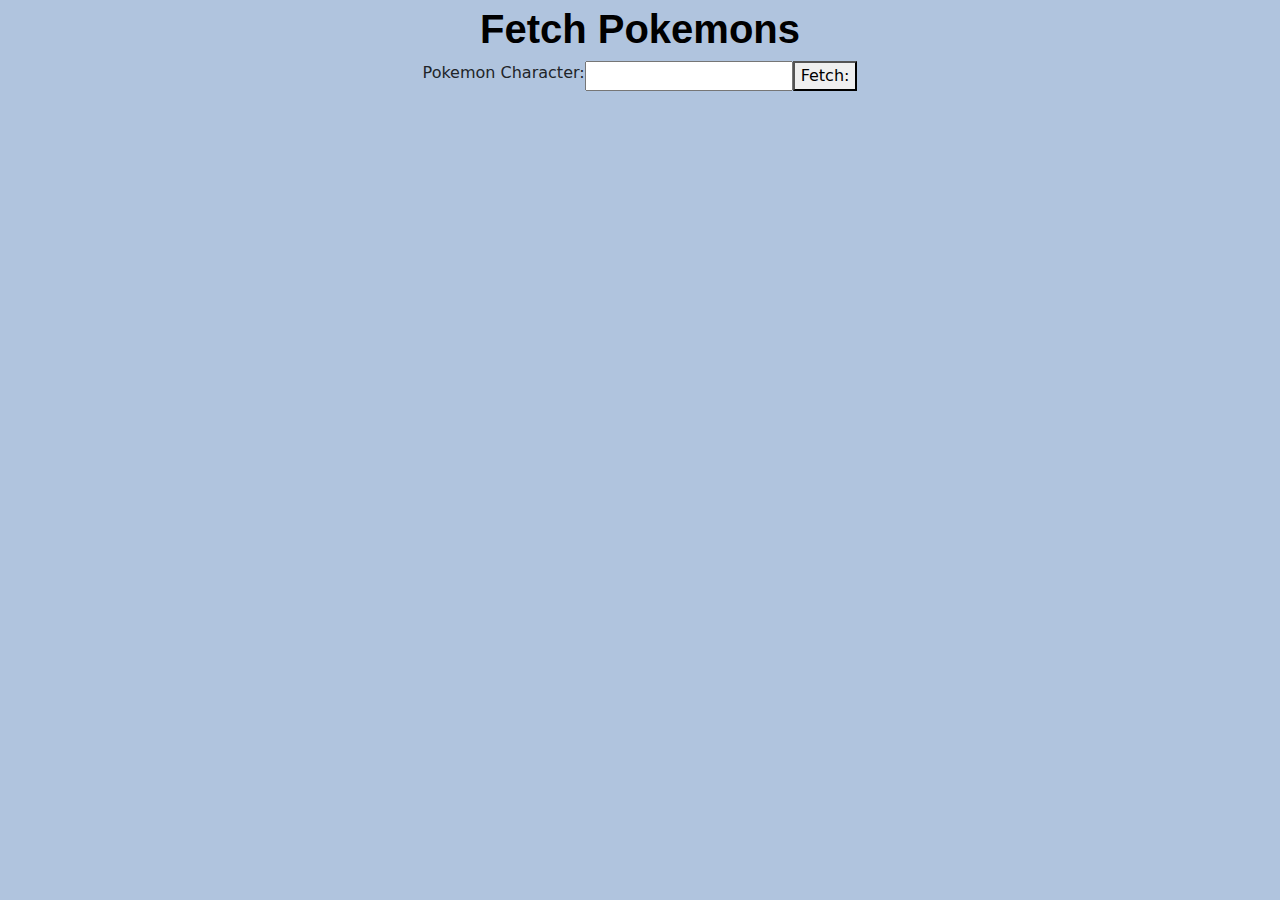
==== index.html @ 42db8b10 "pokemon fetch. So... img fetch response was blocked by CORB. Need to find a good img src url" ====
<!DOCTYPE html>
<html>
<head>
    <meta charset="UTF-8" />
    <meta http-equiv="X-UA-Compatible" content="IE=edge" />
    <meta name="viewport" content="width=device-width, initial-scale=1.0" />
    <title>Fetch Pokemons</title>
    <link href="https://cdn.jsdelivr.net/npm/bootstrap@5.3.3/dist/css/bootstrap.min.css" rel="stylesheet"
        integrity="sha384-QWTKZyjpPEjISv5WaRU9OFeRpok6YctnYmDr5pNlyT2bRjXh0JMhjY6hW+ALEwIH" crossorigin="anonymous">
    <link rel="stylesheet" href="style.css" />
</head>

<body>
    <main>
        <h1>Fetch Pokemons</h1>
        <form>
        <div class="container min-vh-20 d-flex justify-content-center">
            <label for="pokemon-character">Pokemon Character:</label>
            <input type="text" name="pokemon-character" id="pokemon-character">
            <button type="button" id="fetch-button">Fetch:</button>
        </div>
        </form>
        <div id="character-output"></div>
    
    
    
    
    
    
    
    
    </main>
    

















</body>
<script src="script.js"></script>

</html>
---- style.css ----
body {
    background-color: lightsteelblue;
}

h1 {
    color: black;
    font-family: 'Trebuchet MS', 'Lucida Sans Unicode', 'Lucida Grande', 'Lucida Sans', Arial, sans-serif;
    font-weight: bold;
    text-align: center;
    margin-top: 5px;
}

div {
    text-align: center;
    
}

img {
    padding: 10px;
}
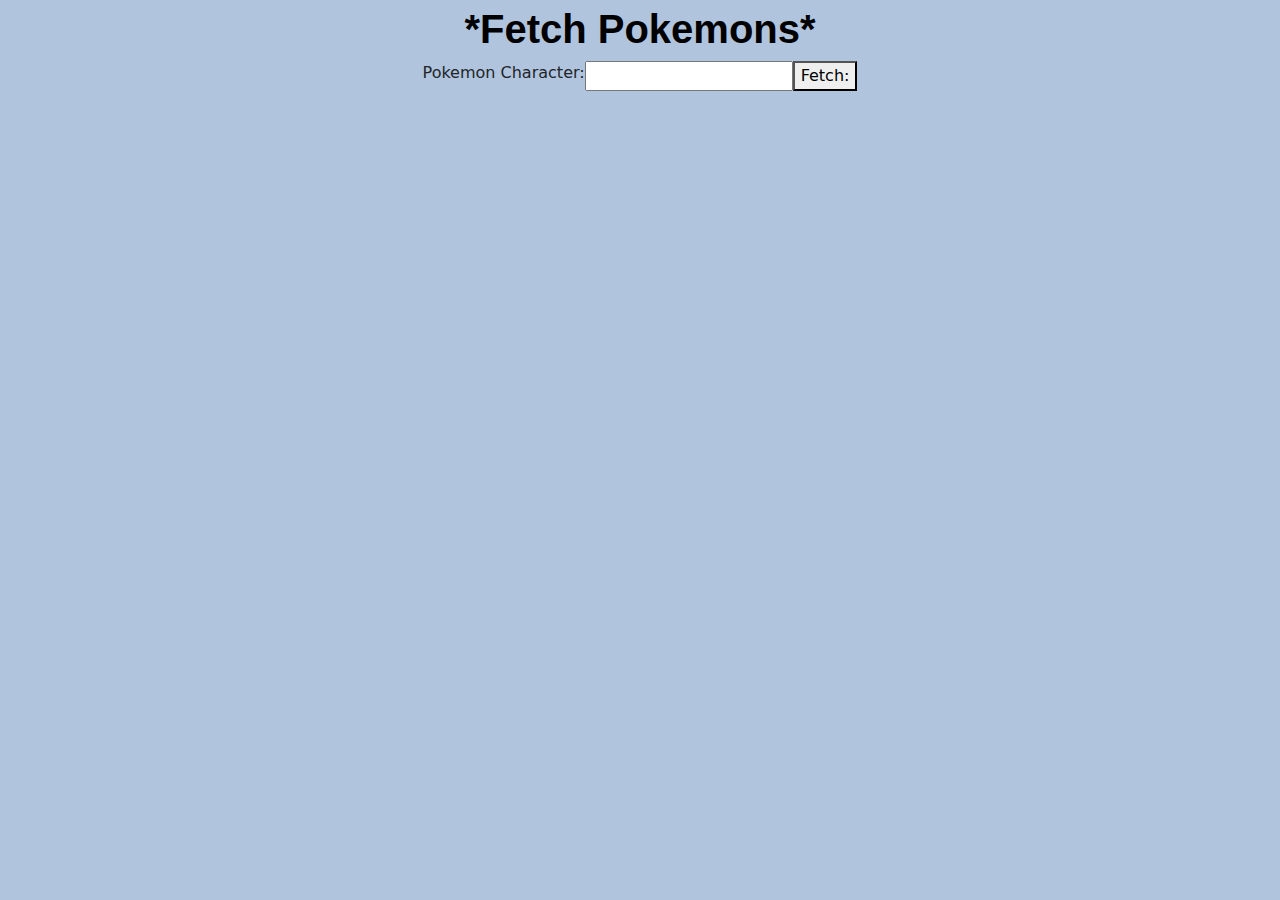
==== commit d4a1a04a: "update image id in js" ====
--- a/index.html
+++ b/index.html
@@ -11,42 +11,24 @@
 </head>
 
 <body>
+    
     <main>
-        <h1>Fetch Pokemons</h1>
+        <h1>*Fetch Pokemons*</h1>
         <form>
-        <div class="container min-vh-20 d-flex justify-content-center">
+        <div class="container min-vh-10 d-flex justify-content-center">
             <label for="pokemon-character">Pokemon Character:</label>
             <input type="text" name="pokemon-character" id="pokemon-character">
             <button type="button" id="fetch-button">Fetch:</button>
         </div>
         </form>
         <div id="character-output"></div>
-    
-    
-    
-    
-    
-    
-    
+
+
+        
+
     
     </main>
     
-
-
-
-
-
-
-
-
-
-
-
-
-
-
-
-
 
 </body>
 <script src="script.js"></script>
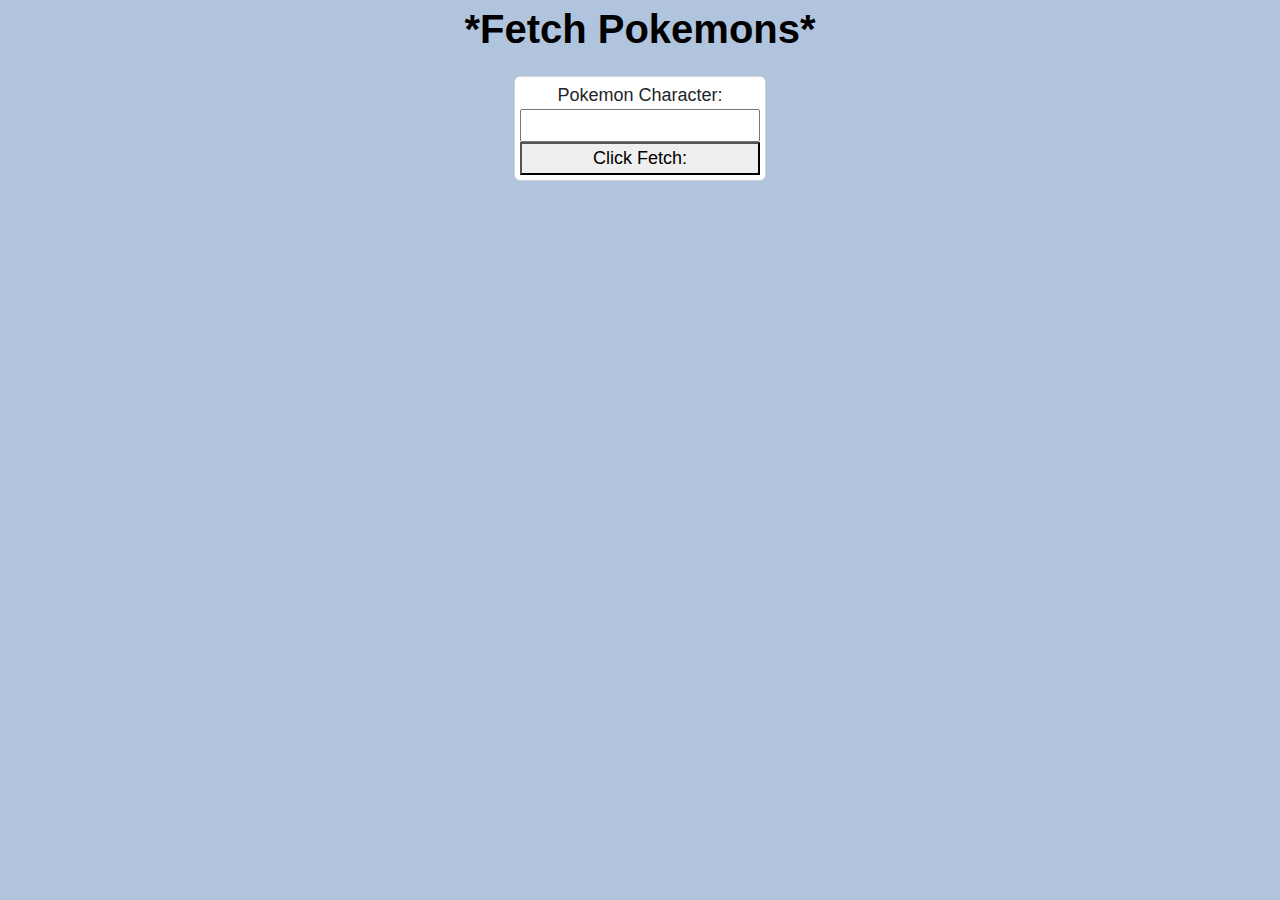
==== commit 25eed339: "update div card" ====
--- a/index.html
+++ b/index.html
@@ -16,10 +16,13 @@
         <h1>*Fetch Pokemons*</h1>
         <form>
         <div class="container min-vh-10 d-flex justify-content-center">
-            <label for="pokemon-character">Pokemon Character:</label>
-            <input type="text" name="pokemon-character" id="pokemon-character">
-            <button type="button" id="fetch-button">Fetch:</button>
-        </div>
+            <div class="row">
+                <div class="col">
+                <div class="card">
+                <label for="pokemon-character">Pokemon Character:</label>
+                <input type="text" name="pokemon-character" id="pokemon-character">
+                <button type="button" id="fetch-button">Click Fetch:</button>
+            </div>
         </form>
         <div id="character-output"></div>
 
--- a/style.css
+++ b/style.css
@@ -12,8 +12,13 @@
 
 div {
     text-align: center;
+    font-size: 18px;
+    font-family: 'Trebuchet MS', 'Lucida Sans Unicode', 'Lucida Grande', 'Lucida Sans', Arial, sans-serif;
+    border: 0px solid black;
+    padding: 5px;
     
 }
+
 
 img {
     padding: 10px;
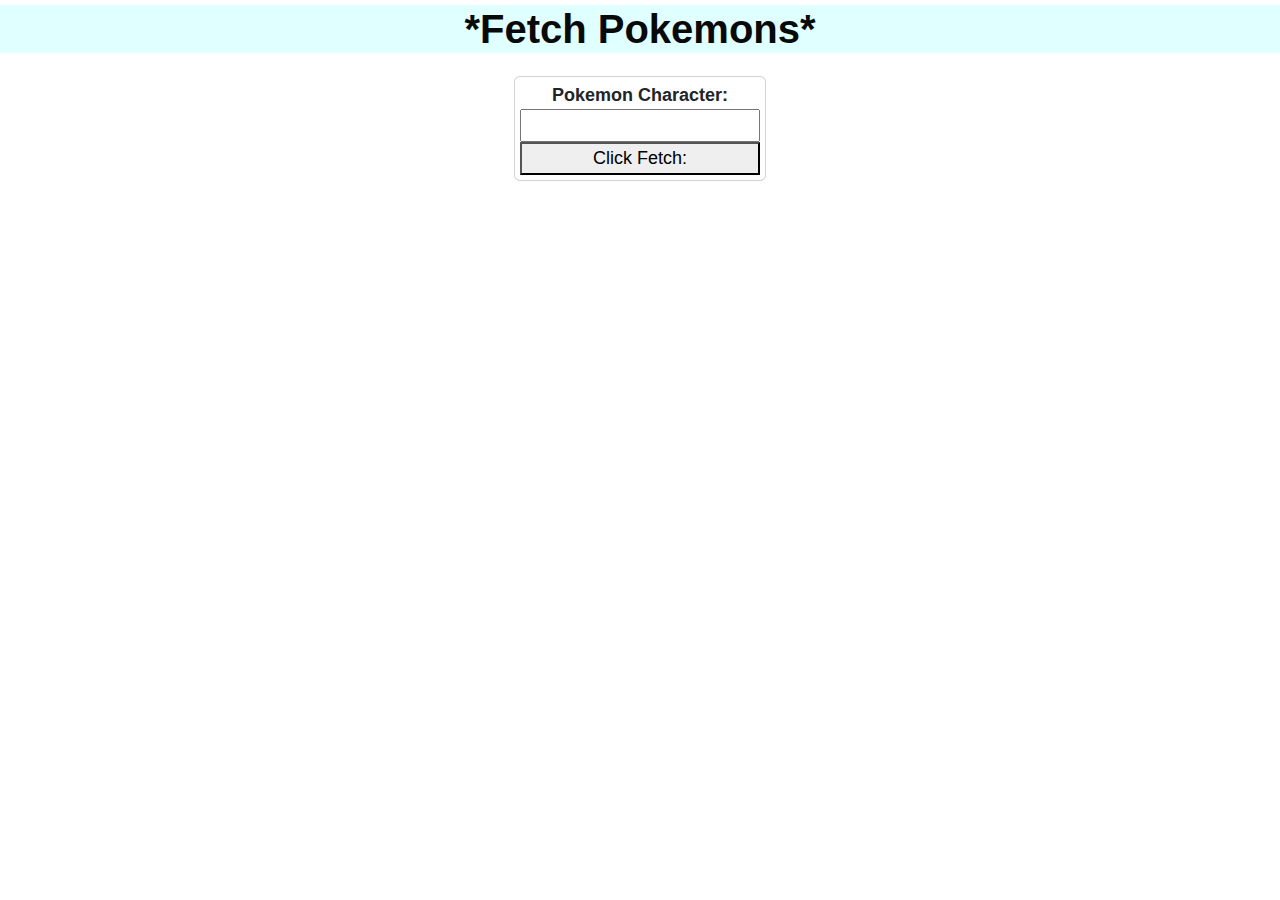
==== commit 730bf2c9: "update css" ====
--- a/index.html
+++ b/index.html
@@ -27,12 +27,8 @@
         <div id="character-output"></div>
 
 
-        
-
+        </main>
     
-    </main>
-    
-
 </body>
 <script src="script.js"></script>
 
--- a/style.css
+++ b/style.css
@@ -1,9 +1,13 @@
 body {
-    background-color: lightsteelblue;
+    background-image: url("https://wallpaper.dog/large/743770.jpg");
+}
+button:hover {
+    background-color: lightcyan;
 }
 
 h1 {
-    color: black;
+    background-color: lightcyan;
+    color: rgb(8, 9, 9);
     font-family: 'Trebuchet MS', 'Lucida Sans Unicode', 'Lucida Grande', 'Lucida Sans', Arial, sans-serif;
     font-weight: bold;
     text-align: center;
@@ -13,6 +17,7 @@
 div {
     text-align: center;
     font-size: 18px;
+    font-weight: bold;
     font-family: 'Trebuchet MS', 'Lucida Sans Unicode', 'Lucida Grande', 'Lucida Sans', Arial, sans-serif;
     border: 0px solid black;
     padding: 5px;
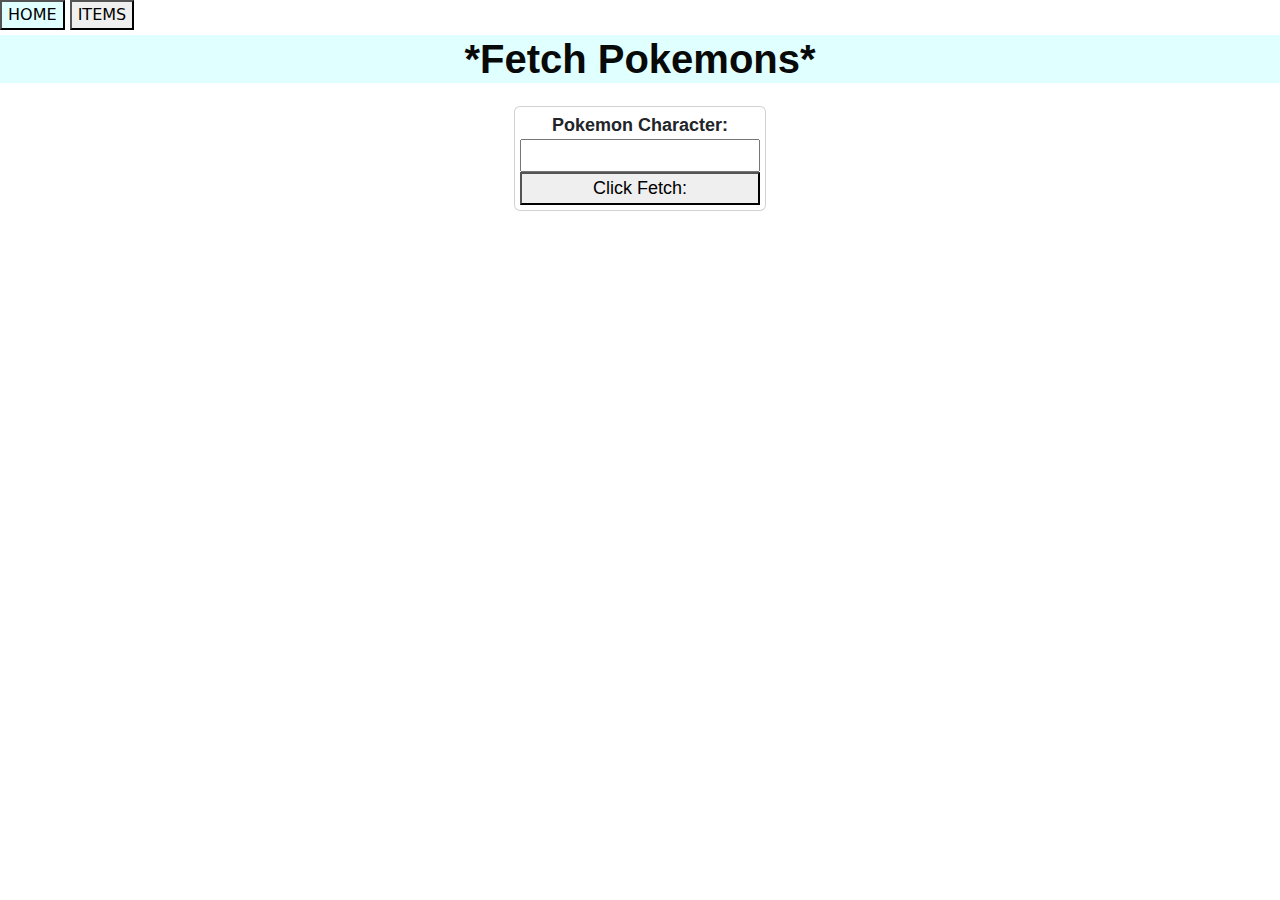
==== commit 28d95480: "complete poke-items.js for looping out over & over" ====
--- a/index.html
+++ b/index.html
@@ -9,10 +9,16 @@
         integrity="sha384-QWTKZyjpPEjISv5WaRU9OFeRpok6YctnYmDr5pNlyT2bRjXh0JMhjY6hW+ALEwIH" crossorigin="anonymous">
     <link rel="stylesheet" href="style.css" />
 </head>
+<body>
+    <nav>
 
-<body>
+        <a href="index.html"><button>HOME</button></a>
+        <a href="poke-items.html"> <button>ITEMS</button></a>
+    
+    </nav>
     
     <main>
+        
         <h1>*Fetch Pokemons*</h1>
         <form>
         <div class="container min-vh-10 d-flex justify-content-center">
@@ -26,10 +32,11 @@
         </form>
         <div id="character-output"></div>
 
+    </main>
+    
 
-        </main>
-    
-</body>
 <script src="script.js"></script>
 
+</body>
+
 </html>